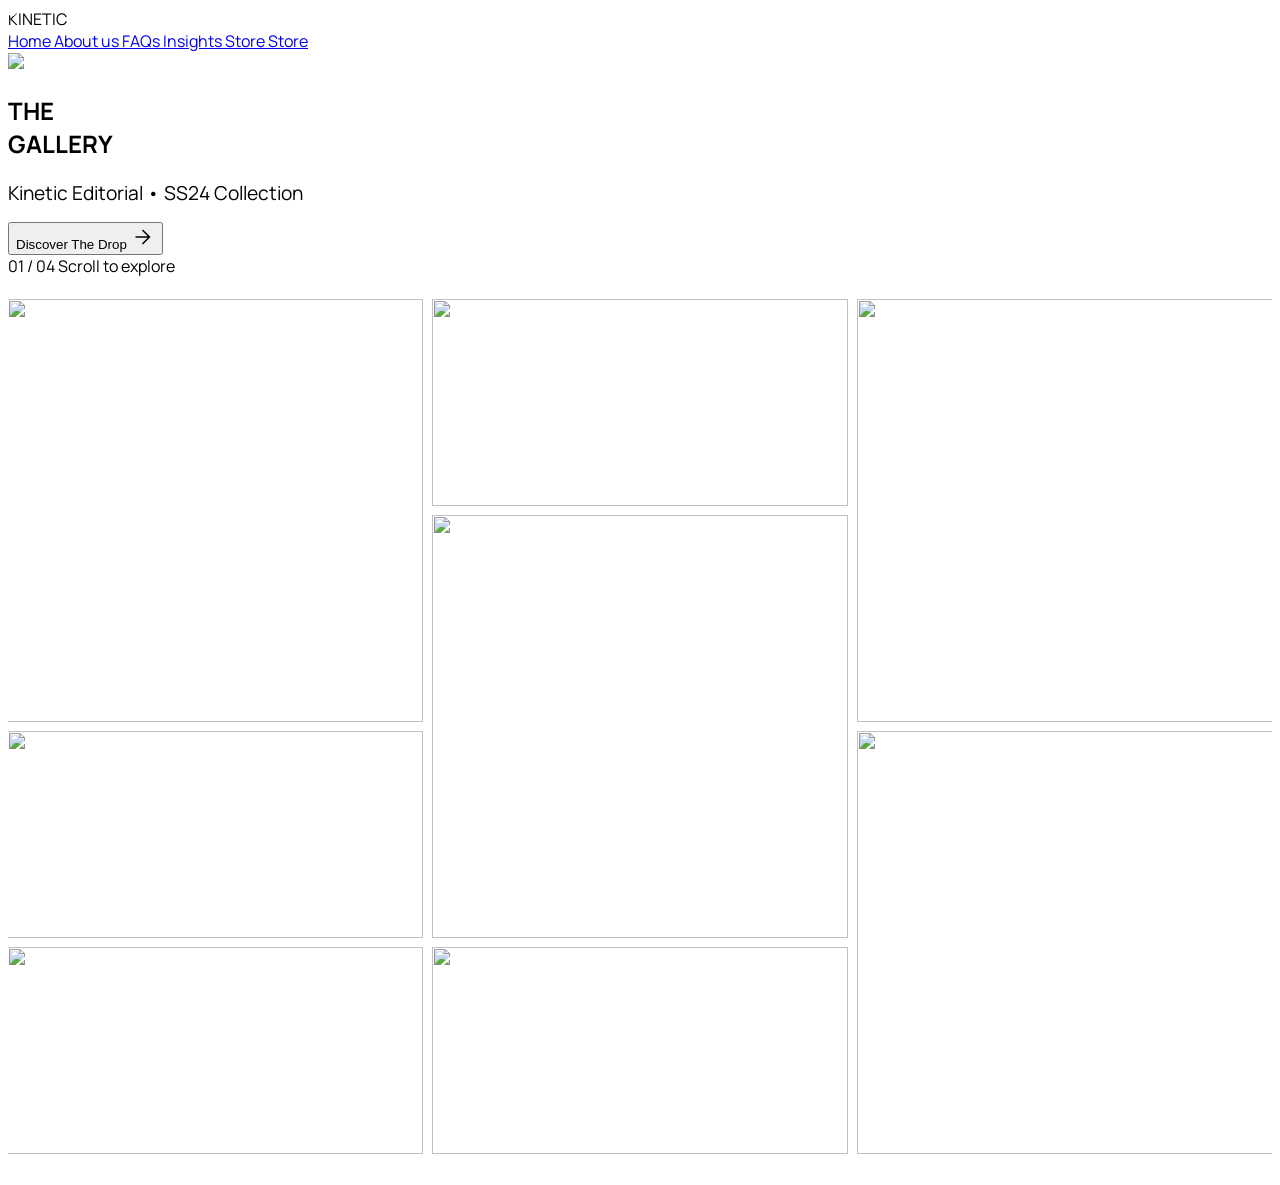
==== index.html @ 2af106d4 "new chnage" ====
<!doctype html>

<html class="light" lang="en">
  <head>
    <meta charset="utf-8" />
    <meta content="width=device-width, initial-scale=1.0" name="viewport" />
    <link
      href="https://fonts.googleapis.com/css2?family=Epilogue:wght@300;400;700;900&amp;family=Manrope:wght@300;400;500;700&amp;display=swap"
      rel="stylesheet"
    />
    <link
      href="https://fonts.googleapis.com/css2?family=Material+Symbols+Outlined:wght,FILL@100..700,0..1&amp;display=swap"
      rel="stylesheet"
    />
    <link
      href="https://fonts.googleapis.com/css2?family=Material+Symbols+Outlined:wght,FILL@100..700,0..1&amp;display=swap"
      rel="stylesheet"
    />
    <script src="https://cdn.tailwindcss.com?plugins=forms,container-queries"></script>
    <link rel="stylesheet" href="style.css" />
    <script id="tailwind-config">
      tailwind.config = {
        darkMode: "class",
        theme: {
          extend: {
            colors: {
              "tertiary-fixed": "#f4f4ef",
              "outline-variant": "#b2b2b1",
              "surface-tint": "#5f5e5e",
              "on-tertiary-fixed-variant": "#656763",
              "surface-container-lowest": "#ffffff",
              "primary-fixed": "#e5e2e1",
              "on-secondary-fixed-variant": "#695b02",
              "secondary-fixed": "#f7e382",
              "tertiary-fixed-dim": "#e5e6e1",
              "tertiary-container": "#f4f4ef",
              "on-error-container": "#752121",
              "surface-container": "#f0eded",
              "primary-container": "#e5e2e1",
              "on-secondary-container": "#5e5200",
              "on-primary-fixed-variant": "#5c5b5b",
              "surface-container-high": "#eae8e7",
              "secondary-fixed-dim": "#e8d576",
              "surface-container-low": "#f6f3f2",
              "inverse-primary": "#ffffff",
              "error-container": "#fe8983",
              "surface-dim": "#dbdad9",
              "tertiary-dim": "#525450",
              "inverse-surface": "#0e0e0e",
              "on-tertiary-container": "#5b5c59",
              secondary: "#6d5f07",
              outline: "#7b7b7a",
              "on-tertiary-fixed": "#484a47",
              "on-error": "#fff7f6",
              primary: "#5f5e5e",
              "on-primary": "#faf7f6",
              background: "#fcf9f8",
              "surface-container-highest": "#e4e2e2",
              "on-surface-variant": "#5f5f5f",
              "on-surface": "#323233",
              "on-secondary": "#fff8ea",
              "on-primary-container": "#525151",
              error: "#9f403d",
              "on-primary-fixed": "#403f3f",
              "error-dim": "#4e0309",
              "on-tertiary": "#f9f9f4",
              "inverse-on-surface": "#9e9c9c",
              "secondary-dim": "#605300",
              tertiary: "#5e605c",
              "on-background": "#323233",
              "primary-fixed-dim": "#d6d4d3",
              "surface-variant": "#e4e2e2",
              surface: "#fcf9f8",
              "primary-dim": "#535252",
              "on-secondary-fixed": "#493f00",
              "surface-bright": "#fcf9f8",
              "secondary-container": "#f7e382",
            },
            borderRadius: {
              DEFAULT: "0px",
              lg: "0px",
              xl: "0px",
              full: "9999px",
            },
            fontFamily: {
              headline: ["Epilogue"],
              body: ["Manrope"],
              label: ["Manrope"],
            },
          },
        },
      };
    </script>
    <style>
      body {
        font-family: "Manrope", sans-serif;
        cursor: none;
      }
      .material-symbols-outlined {
        font-variation-settings:
          "FILL" 0,
          "wght" 300,
          "GRAD" 0,
          "opsz" 24;
      }
      .custom-cursor {
        width: 8px;
        height: 8px;
        background: #5f5e5e;
        border-radius: 50%;
        position: fixed;
        pointer-events: none;
        z-index: 9999;
        transition:
          width 0.3s,
          height 0.3s,
          background 0.3s;
      }
      .text-reveal {
        overflow: hidden;
      }
      .text-reveal span {
        display: block;
        transform: translateY(110%);
      }
      .glass-nav {
        backdrop-filter: blur(32px);
      }
      .asymmetric-grid {
        display: grid;
        grid-template-columns: repeat(12, 1fr);
      }
      /* Hide scrollbar but keep functionality */
      ::-webkit-scrollbar {
        display: none;
      }
      body {
        -ms-overflow-style: none;
        scrollbar-width: none;
      }
    </style>
  </head>
  <body class="bg-surface text-on-surface">
    <div class="custom-cursor" id="cursor"></div>
    <!-- TopNavBar Navigation Shell -->
    <nav class="fixed top-6 left-1/2 -translate-x-1/2 z-50">
      <div
        class="flex items-center gap-2 bg-stone-200/80 dark:bg-stone-900/80 backdrop-blur-xl px-4 py-3 rounded-full shadow-lg"
      >
        <!-- Logo (optional - can remove if you want exact design) -->
        <div
          class="px-4 font-bold text-sm tracking-tight text-stone-900 dark:text-stone-50"
        >
          KINETIC
        </div>

        <!-- Nav Links -->
        <a
          href="#"
          class="px-5 py-2 text-xs font-medium uppercase rounded-full text-stone-700 dark:text-stone-300 hover:bg-stone-300/50 dark:hover:bg-stone-800 transition"
        >
          Home
        </a>

        <a
          href="#"
          class="px-5 py-2 text-xs font-medium uppercase rounded-full text-stone-700 dark:text-stone-300 hover:bg-stone-300/50 dark:hover:bg-stone-800 transition"
        >
          About us
        </a>

        <a
          href="#"
          class="px-5 py-2 text-xs font-medium uppercase rounded-full text-stone-700 dark:text-stone-300 hover:bg-stone-300/50 dark:hover:bg-stone-800 transition"
        >
          FAQs
        </a>

        <!-- Active Tab -->
        <a
          href="#"
          class="px-5 py-2 text-xs font-medium uppercase rounded-full bg-stone-300/50 dark:bg-stone-700 text-black dark:text-white"
        >
          Insights
        </a>

        <!-- CTA Button -->
        <a
          href="#"
          class="px-6 py-3 text-xs font-semibold uppercase rounded-full bg-black text-white hover:opacity-80 transition group text-rotate"
        >
          <span class="relative overflow-hidden block text-span">
            <span class="block relative">Store</span>
            <span class="block absolute">Store</span>
          </span>
        </a>
      </div>
    </nav>
    <!-- Hero Section -->
    <section
      class="h-screen w-full relative flex items-center justify-center overflow-hidden bg-surface-container"
    >
      <div class="absolute inset-0 z-0">
        <img
          class="w-full h-full object-cover grayscale opacity-80 scale-110"
          data-alt="Cinematic wide shot of a minimalist high-fashion model walking in a brutalist concrete architecture space with dramatic sharp shadows"
          src="https://lh3.googleusercontent.com/aida-public/[base64]"
        />
      </div>
      <div class="relative z-10 text-center px-10">
        <h1
          class="font-headline font-black text-7xl md:text-[10rem] leading-none tracking-tighter text-on-surface mix-blend-difference mb-8"
        >
          THE<br />GALLERY
        </h1>
        <p
          class="font-label text-xs tracking-[0.4em] uppercase text-on-surface-variant mb-12"
        >
          Kinetic Editorial • SS24 Collection
        </p>
        <button
          class="bg-primary hover:bg-secondary text-on-primary px-12 py-5 text-xs font-bold uppercase tracking-widest transition-all duration-500 ease-out flex items-center gap-4 mx-auto group"
        >
          Discover The Drop
          <span
            class="material-symbols-outlined group-hover:translate-x-2 transition-transform"
            >arrow_forward</span
          >
        </button>
      </div>
      <div class="absolute bottom-10 left-10 flex flex-col gap-4">
        <span
          class="font-label text-[10px] tracking-widest uppercase opacity-40"
          >01 / 04 Scroll to explore</span
        >
      </div>
    </section>
    <div class="gallery-wrap">
      <div class="gallery gallery--bento gallery--switch" id="gallery-8">
        <div class="gallery__item">
          <img
            src="https://assets.codepen.io/16327/portrait-pattern-1.jpg"
            alt=""
          />
        </div>
        <div class="gallery__item">
          <img
            src="https://assets.codepen.io/16327/portrait-image-12.jpg"
            alt=""
          />
        </div>
        <div class="gallery__item">
          <img
            src="https://assets.codepen.io/16327/portrait-image-8.jpg"
            alt=""
          />
        </div>
        <div class="gallery__item">
          <img
            src="https://assets.codepen.io/16327/portrait-pattern-2.jpg"
            alt=""
          />
        </div>
        <div class="gallery__item">
          <img
            src="https://assets.codepen.io/16327/portrait-image-4.jpg"
            alt=""
          />
        </div>
        <div class="gallery__item">
          <img
            src="https://assets.codepen.io/16327/portrait-image-3.jpg"
            alt=""
          />
        </div>
        <div class="gallery__item">
          <img
            src="https://assets.codepen.io/16327/portrait-pattern-3.jpg"
            alt=""
          />
        </div>
        <div class="gallery__item">
          <img
            src="https://assets.codepen.io/16327/portrait-image-1.jpg"
            alt=""
          />
        </div>
      </div>
    </div>
    <script src="https://unpkg.com/gsap@3/dist/gsap.min.js"></script>
    <script src="https://unpkg.com/gsap@3/dist/ScrollTrigger.min.js"></script>
    <script src="https://unpkg.com/gsap@3/dist/Flip.min.js"></script>
    <script src="animation.js"></script>
  </body>
</html>
---- style.css ----
:is(a, button) {
  cursor: inherit !important;
}
#cursor{
    background-color: #fff;
}
.text-rotate > .text-span > span{
    transform: translateY(0px);
  transition: transform 0.3s ease;
}
.text-rotate:hover > .text-span > span {
  transform: translateY(-15px);
  transition: transform 0.3s ease;
}
p {
  font-size: 1.2rem;
  margin-bottom: 1rem;
}

.gallery-wrap {
  position: relative;
  width: 100%;
  height: 100vh;
  display: flex;
  align-items: center;
  justify-content: center;
  overflow: hidden;
}

.gallery {
  position: relative;
  width: 100%;
  height: 100%;
  flex: none;
}

.gallery__item {
  background-position: 50% 50%;
  background-size: cover;
  flex: none;
  position: relative;
  img {
    object-fit: cover;
    width: 100%;
    height: 100%;
  }
}

.gallery--bento {
  display: grid;
  gap: 1vh;
  grid-template-columns: repeat(3, 32.5vw);
  grid-template-rows: repeat(4, 23vh);
  justify-content: center;
  align-content: center;
}

.gallery--final.gallery--bento {
  grid-template-columns: repeat(3, 100vw);
  grid-template-rows: repeat(4, 49.5vh);
  gap: 1vh;
}

.gallery--bento .gallery__item:nth-child(1) {
  grid-area: 1 / 1 / 3 / 2;
}

.gallery--bento .gallery__item:nth-child(2) {
  grid-area: 1 / 2 / 2 / 3;
}

.gallery--bento .gallery__item:nth-child(3) {
  grid-area: 2 / 2 / 4 / 3;
}

.gallery--bento .gallery__item:nth-child(4) {
  grid-area: 1 / 3 / 3 / 3;
}

.gallery--bento .gallery__item:nth-child(5) {
  grid-area: 3 / 1 / 3 / 2;
}

.gallery--bento .gallery__item:nth-child(6) {
  grid-area: 3 / 3 / 5 / 4;
}

.gallery--bento .gallery__item:nth-child(7) {
  grid-area: 4 / 1 / 5 / 2;
}

.gallery--bento .gallery__item:nth-child(8) {
  grid-area: 4 / 2 / 5 / 3;
}

.section {
  padding: 2rem 5rem;
}
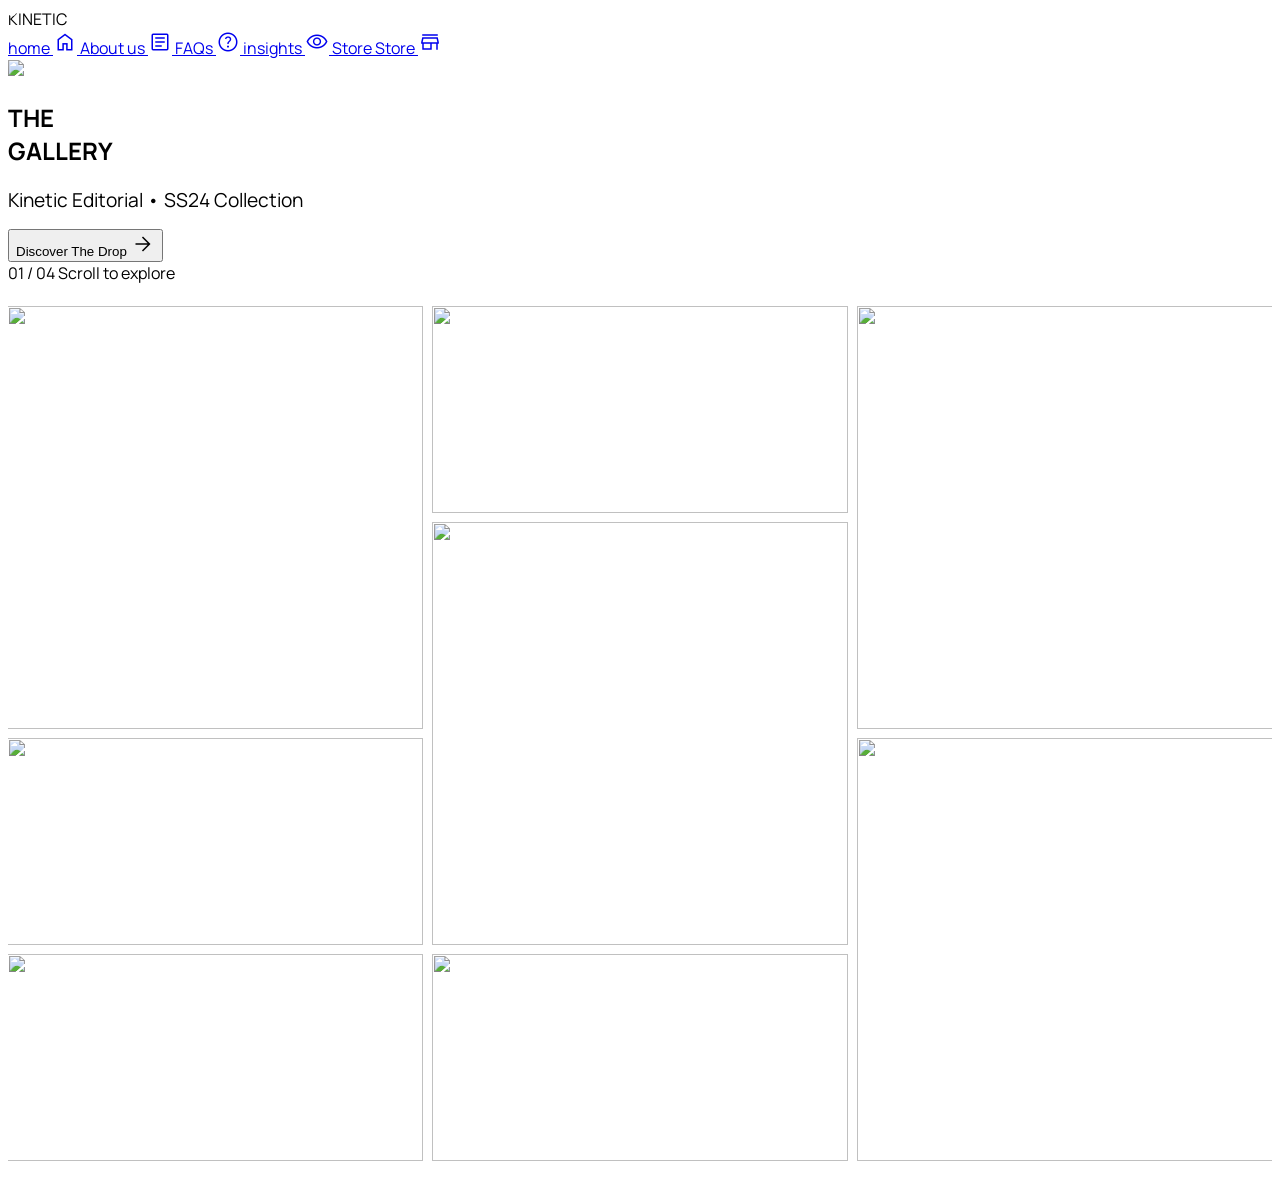
==== commit 843e4dea: "new change" ====
--- a/index.html
+++ b/index.html
@@ -138,64 +138,80 @@
         -ms-overflow-style: none;
         scrollbar-width: none;
       }
+      :is(a, button) {
+        cursor: inherit !important;
+      }
+      #cursor {
+        background-color: #fff;
+      }
     </style>
   </head>
   <body class="bg-surface text-on-surface">
     <div class="custom-cursor" id="cursor"></div>
     <!-- TopNavBar Navigation Shell -->
-    <nav class="fixed top-6 left-1/2 -translate-x-1/2 z-50">
+    <nav class="fixed top-6 flex w-full justify-between px-4 z-50">
       <div
         class="flex items-center gap-2 bg-stone-200/80 dark:bg-stone-900/80 backdrop-blur-xl px-4 py-3 rounded-full shadow-lg"
       >
-        <!-- Logo (optional - can remove if you want exact design) -->
         <div
           class="px-4 font-bold text-sm tracking-tight text-stone-900 dark:text-stone-50"
         >
           KINETIC
         </div>
-
+      </div>
+      <div
+        class="left-[2rem] right-[2rem] fixed bottom-2 justify-between md:static flex items-center gap-2 bg-stone-200/80 dark:bg-stone-900/80 backdrop-blur-xl px-4 py-3 rounded-full shadow-lg"
+      >
         <!-- Nav Links -->
         <a
+          href="index.html"
+          class="inline-flex p-1 md:px-6 md:py-3 text-xs font-medium uppercase rounded-full text-stone-700 dark:text-stone-300 hover:bg-stone-300/50 dark:hover:bg-stone-800 transition"
+        >
+          <span class="hidden md:block">home</span>
+          <span class="md:hidden material-symbols-outlined leading-none text-4xl">home</span>
+        </a>
+
+        <a
           href="#"
-          class="px-5 py-2 text-xs font-medium uppercase rounded-full text-stone-700 dark:text-stone-300 hover:bg-stone-300/50 dark:hover:bg-stone-800 transition"
-        >
-          Home
+          class="inline-flex p-1 md:px-6 md:py-3 text-xs font-medium uppercase rounded-full text-stone-700 dark:text-stone-300 hover:bg-stone-300/50 dark:hover:bg-stone-800 transition"
+        >
+          <span class="hidden md:block">About us</span>
+          <span class="md:hidden material-symbols-outlined leading-none text-4xl"
+            >article</span
+          >
         </a>
 
         <a
           href="#"
-          class="px-5 py-2 text-xs font-medium uppercase rounded-full text-stone-700 dark:text-stone-300 hover:bg-stone-300/50 dark:hover:bg-stone-800 transition"
-        >
-          About us
-        </a>
-
+          class="inline-flex p-1 md:px-6 md:py-3 text-xs font-medium uppercase rounded-full text-stone-700 dark:text-stone-300 hover:bg-stone-300/50 dark:hover:bg-stone-800 transition"
+        >
+          <span class="hidden md:block">FAQs</span>
+          <span class="md:hidden material-symbols-outlined leading-none text-4xl">help</span>
+        </a>
+
+        <!-- Active Tab -->
         <a
           href="#"
-          class="px-5 py-2 text-xs font-medium uppercase rounded-full text-stone-700 dark:text-stone-300 hover:bg-stone-300/50 dark:hover:bg-stone-800 transition"
-        >
-          FAQs
-        </a>
-
-        <!-- Active Tab -->
-        <a
-          href="#"
-          class="px-5 py-2 text-xs font-medium uppercase rounded-full bg-stone-300/50 dark:bg-stone-700 text-black dark:text-white"
-        >
-          Insights
+          class="inline-flex p-1 md:px-6 md:py-3 text-xs font-medium uppercase rounded-full hover:bg-stone-300/50 dark:bg-stone-800 text-black dark:text-white"
+        >
+          <span class="hidden md:block">insights</span>
+          <span class="md:hidden material-symbols-outlined leading-none text-4xl">visibility</span>
         </a>
 
         <!-- CTA Button -->
         <a
-          href="#"
-          class="px-6 py-3 text-xs font-semibold uppercase rounded-full bg-black text-white hover:opacity-80 transition group text-rotate"
-        >
-          <span class="relative overflow-hidden block text-span">
-            <span class="block relative">Store</span>
-            <span class="block absolute">Store</span>
+          href="items.html"
+          class=" inline-flex p-1 md:px-6 md:py-3 text-xs font-semibold uppercase rounded-full bg-black text-white hover:opacity-80 transition group text-rotate"
+        >
+          <span class="relative overflow-hidden md:block text-span leading-[100%]">
+            <span class="hidden md:block relative">Store</span>
+            <span class="hidden md:block absolute">Store</span>
+          <span class="md:hidden material-symbols-outlined leading-none text-4xl">store</span>
           </span>
         </a>
       </div>
     </nav>
+
     <!-- Hero Section -->
     <section
       class="h-screen w-full relative flex items-center justify-center overflow-hidden bg-surface-container"
--- a/style.css
+++ b/style.css
@@ -1,9 +1,4 @@
-:is(a, button) {
-  cursor: inherit !important;
-}
-#cursor{
-    background-color: #fff;
-}
+
 .text-rotate > .text-span > span{
     transform: translateY(0px);
   transition: transform 0.3s ease;
@@ -96,3 +91,101 @@
 .section {
   padding: 2rem 5rem;
 }
+
+/* Touch Ripple Effect for Mobile */
+.ripple {
+  display: block;
+  position: absolute;
+  border-radius: 50%;
+  background: radial-gradient(circle, rgba(95, 94, 94, 0.6) 0%, rgba(95, 94, 94, 0) 70%);
+  pointer-events: none;
+  transform: scale(0);
+  animation: rippleExpand 0.6s ease-out;
+}
+
+@keyframes rippleExpand {
+  to {
+    transform: scale(4);
+    opacity: 0;
+  }
+}
+
+/* Hamburger Menu Styles */
+.hamburger {
+  display: none;
+  flex-direction: column;
+  cursor: pointer;
+  gap: 6px;
+}
+
+.hamburger.active span:nth-child(1) {
+  transform: rotate(45deg) translate(8px, 8px);
+}
+
+.hamburger.active span:nth-child(2) {
+  opacity: 0;
+}
+
+.hamburger.active span:nth-child(3) {
+  transform: rotate(-45deg) translate(5px, -5px);
+}
+
+.hamburger span {
+  width: 24px;
+  height: 2px;
+  background: currentColor;
+  transition: all 0.3s ease;
+  display: block;
+}
+
+/* Mobile Menu Panel */
+.mobile-menu {
+  position: fixed;
+  top: 0;
+  left: -100%;
+  width: 100%;
+  height: 100vh;
+  background: #fcf9f8;
+  z-index: 40;
+  transition: left 0.4s ease-in-out;
+  padding-top: 100px;
+  overflow-y: auto;
+}
+
+.dark .mobile-menu {
+  background: #0f172a;
+}
+
+.mobile-menu.active {
+  left: 0;
+}
+
+.mobile-menu a {
+  display: block;
+  padding: 16px 24px;
+  font-size: 16px;
+  text-decoration: none;
+  border-bottom: 1px solid rgba(0, 0, 0, 0.1);
+  color: #323233;
+  transition: background 0.3s ease;
+}
+
+.mobile-menu a:hover {
+  background: rgba(0, 0, 0, 0.05);
+}
+
+.dark .mobile-menu a {
+  color: #f8fafc;
+  border-bottom-color: rgba(255, 255, 255, 0.1);
+}
+
+.dark .mobile-menu a:hover {
+  background: rgba(255, 255, 255, 0.05);
+}
+
+/* Show hamburger on mobile */
+@media (max-width: 768px) {
+  .hamburger {
+    display: flex;
+  }
+}
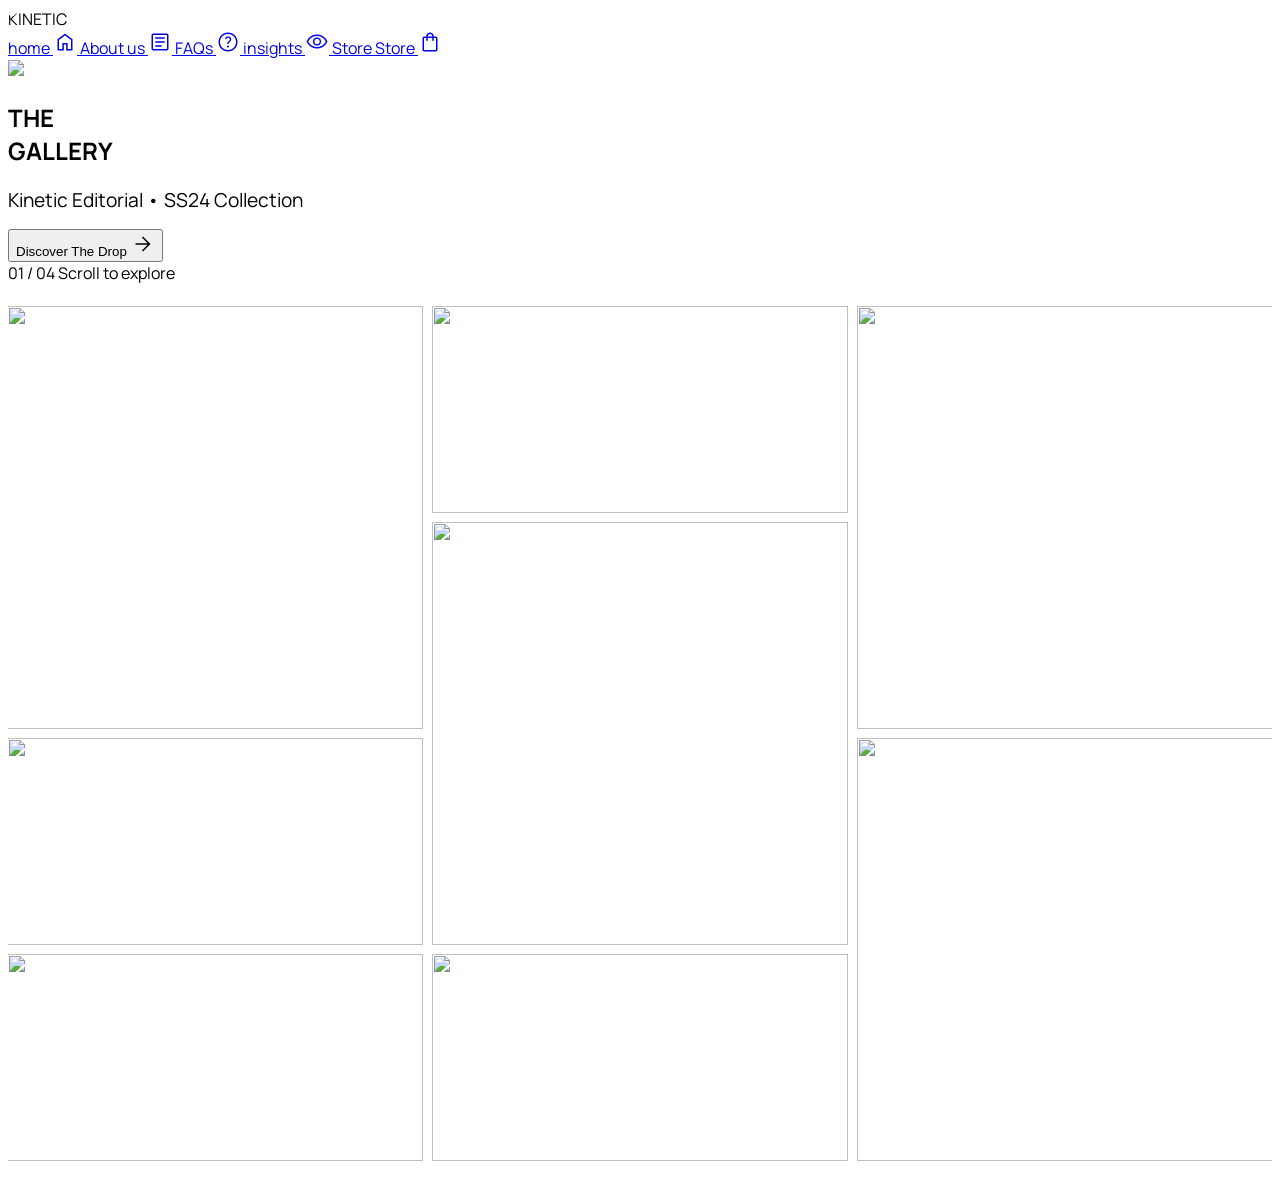
==== commit be03bd11: "new change" ====
--- a/index.html
+++ b/index.html
@@ -206,7 +206,7 @@
           <span class="relative overflow-hidden md:block text-span leading-[100%]">
             <span class="hidden md:block relative">Store</span>
             <span class="hidden md:block absolute">Store</span>
-          <span class="md:hidden material-symbols-outlined leading-none text-4xl">store</span>
+          <span class="md:hidden material-symbols-outlined leading-none text-4xl">shopping_bag</span>
           </span>
         </a>
       </div>
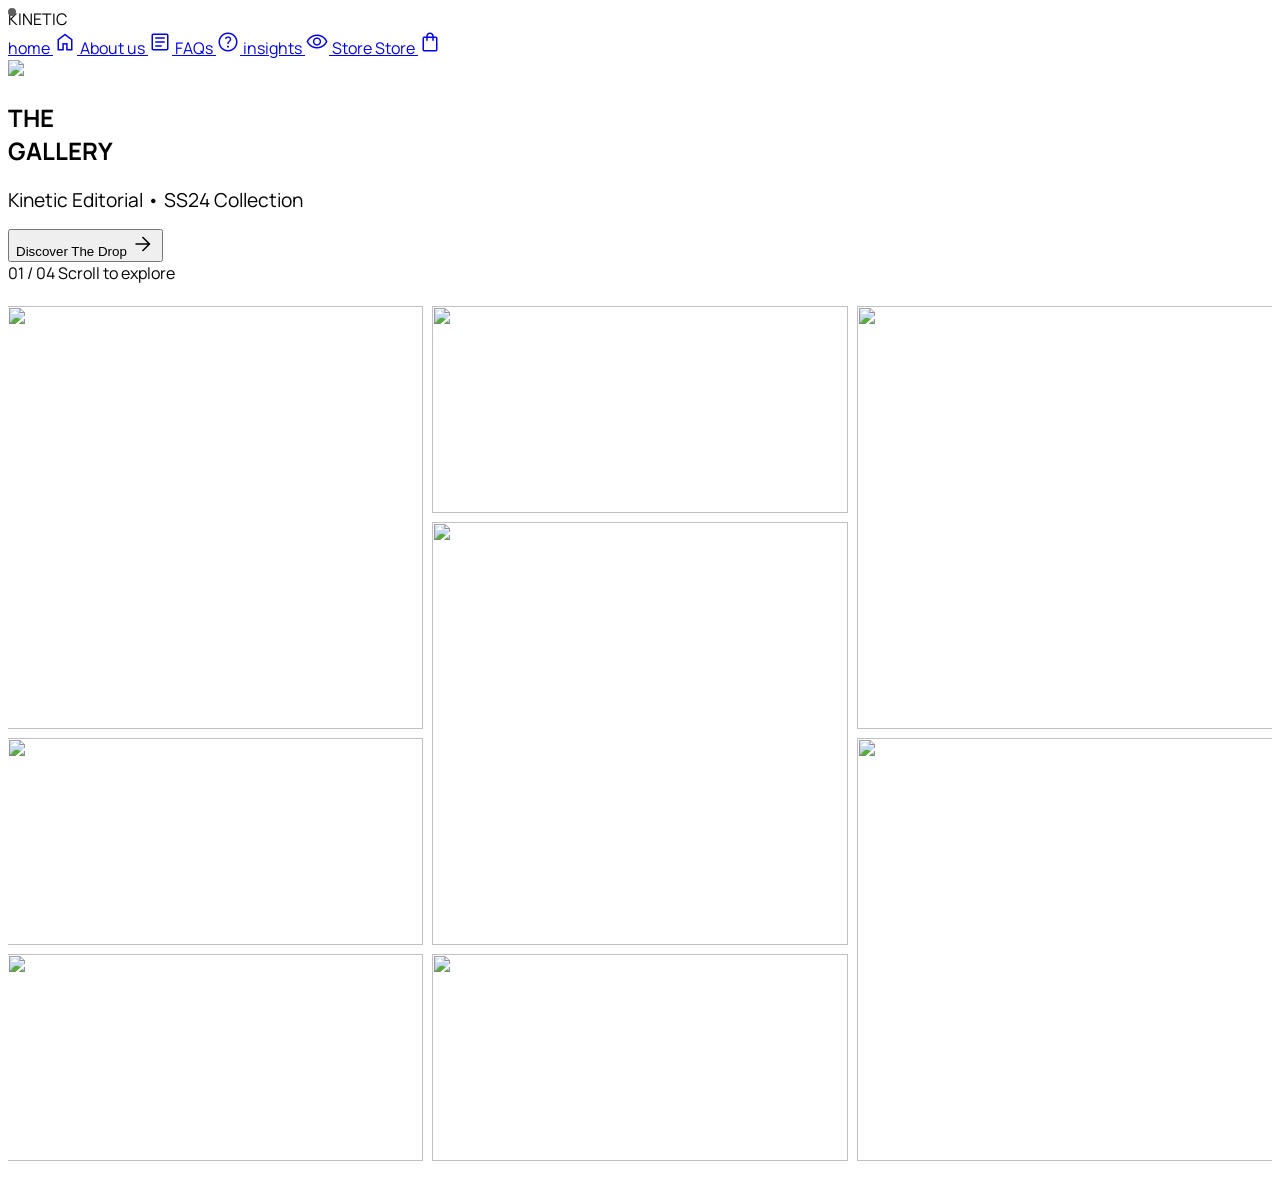
==== commit b01b4567: "new changes" ====
--- a/index.html
+++ b/index.html
@@ -94,28 +94,8 @@
     <style>
       body {
         font-family: "Manrope", sans-serif;
-        cursor: none;
-      }
-      .material-symbols-outlined {
-        font-variation-settings:
-          "FILL" 0,
-          "wght" 300,
-          "GRAD" 0,
-          "opsz" 24;
-      }
-      .custom-cursor {
-        width: 8px;
-        height: 8px;
-        background: #5f5e5e;
-        border-radius: 50%;
-        position: fixed;
-        pointer-events: none;
-        z-index: 9999;
-        transition:
-          width 0.3s,
-          height 0.3s,
-          background 0.3s;
-      }
+      }
+
       .text-reveal {
         overflow: hidden;
       }
@@ -138,16 +118,11 @@
         -ms-overflow-style: none;
         scrollbar-width: none;
       }
-      :is(a, button) {
-        cursor: inherit !important;
-      }
-      #cursor {
-        background-color: #fff;
-      }
+
     </style>
   </head>
   <body class="bg-surface text-on-surface">
-    <div class="custom-cursor" id="cursor"></div>
+    <div class="custom-cursor hidden md:block"></div>
     <!-- TopNavBar Navigation Shell -->
     <nav class="fixed top-6 flex w-full justify-between px-4 z-50">
       <div
@@ -200,12 +175,12 @@
 
         <!-- CTA Button -->
         <a
-          href="items.html"
+          href="product.html"
           class=" inline-flex p-1 md:px-6 md:py-3 text-xs font-semibold uppercase rounded-full bg-black text-white hover:opacity-80 transition group text-rotate"
         >
           <span class="relative overflow-hidden md:block text-span leading-[100%]">
-            <span class="hidden md:block relative">Store</span>
-            <span class="hidden md:block absolute">Store</span>
+            <span class="hidden md:block relative swap">Store</span>
+            <span class="hidden md:block absolute swap">Store</span>
           <span class="md:hidden material-symbols-outlined leading-none text-4xl">shopping_bag</span>
           </span>
         </a>
@@ -307,5 +282,6 @@
     <script src="https://unpkg.com/gsap@3/dist/ScrollTrigger.min.js"></script>
     <script src="https://unpkg.com/gsap@3/dist/Flip.min.js"></script>
     <script src="animation.js"></script>
+    <script src="script.js"></script>
   </body>
 </html>
--- a/style.css
+++ b/style.css
@@ -1,10 +1,9 @@
-
-.text-rotate > .text-span > span{
-    transform: translateY(0px);
+.text-rotate > .text-span > span.swap {
+  transform: translateY(0px);
   transition: transform 0.3s ease;
 }
-.text-rotate:hover > .text-span > span {
-  transform: translateY(-15px);
+.text-rotate:hover > .text-span > span.swap {
+  transform: translateY(-13px);
   transition: transform 0.3s ease;
 }
 p {
@@ -97,7 +96,11 @@
   display: block;
   position: absolute;
   border-radius: 50%;
-  background: radial-gradient(circle, rgba(95, 94, 94, 0.6) 0%, rgba(95, 94, 94, 0) 70%);
+  background: radial-gradient(
+    circle,
+    rgba(95, 94, 94, 0.6) 0%,
+    rgba(95, 94, 94, 0) 70%
+  );
   pointer-events: none;
   transform: scale(0);
   animation: rippleExpand 0.6s ease-out;
@@ -182,7 +185,34 @@
 .dark .mobile-menu a:hover {
   background: rgba(255, 255, 255, 0.05);
 }
-
+.material-symbols-outlined {
+  font-variation-settings:
+    "FILL" 0,
+    "wght" 300,
+    "GRAD" 0,
+    "opsz" 24;
+}
+body {
+  cursor: none;
+}
+.custom-cursor {
+  width: 8px;
+  height: 8px;
+  background: #5f5e5e;
+  border-radius: 50%;
+  position: fixed;
+  pointer-events: none;
+  z-index: 9999;
+  transition: transform 0.2s ease;
+}
+.magnetic-hover:hover .custom-cursor {
+  transform: scale(5);
+  mix-blend-mode: difference;
+  background: white;
+}
+.ease-out-expo {
+  transition-timing-function: cubic-bezier(0.19, 1, 0.22, 1);
+}
 /* Show hamburger on mobile */
 @media (max-width: 768px) {
   .hamburger {
